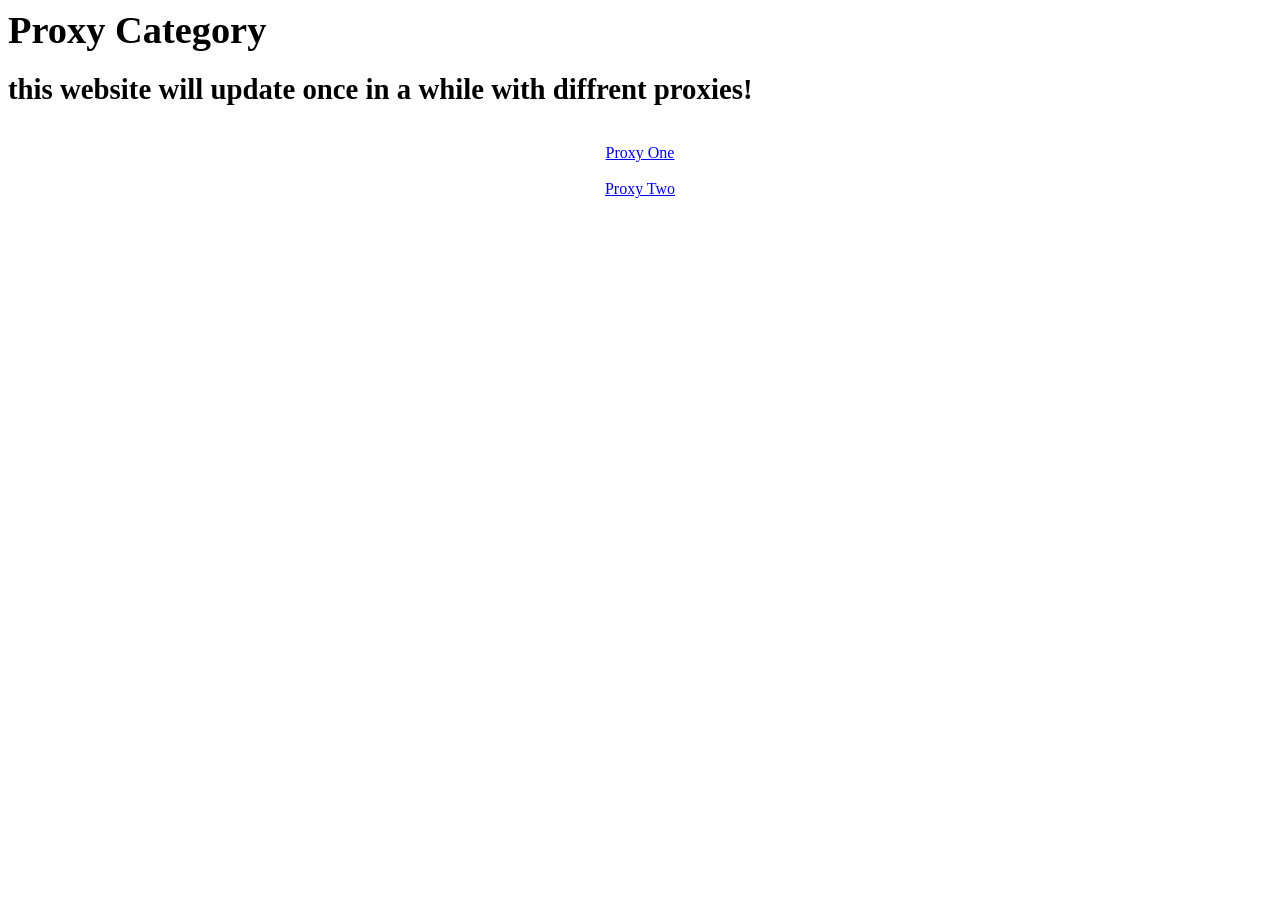
==== index.html @ c4e056bb "Rename website/index.html to index.html" ====
<html>
<style>
</style>
<head>
<title>Proxy category</title>
<h1>
<big>
  Proxy Category
</big>
</h1>
<link rel="stylesheet" href="style.css">
</head>
<body>
<h2>
<big>
  this website will update once in a while with diffrent proxies!
</big>
</h2>
<br><center>
<a href="https://wacky.fernandoaguile5.repl.co/">Proxy One</a>
<br>
<br>
<a href="https://ultraiolet-node.fernandoaguile5.repl.co/">Proxy Two</a>
</center>
</body>

</html>
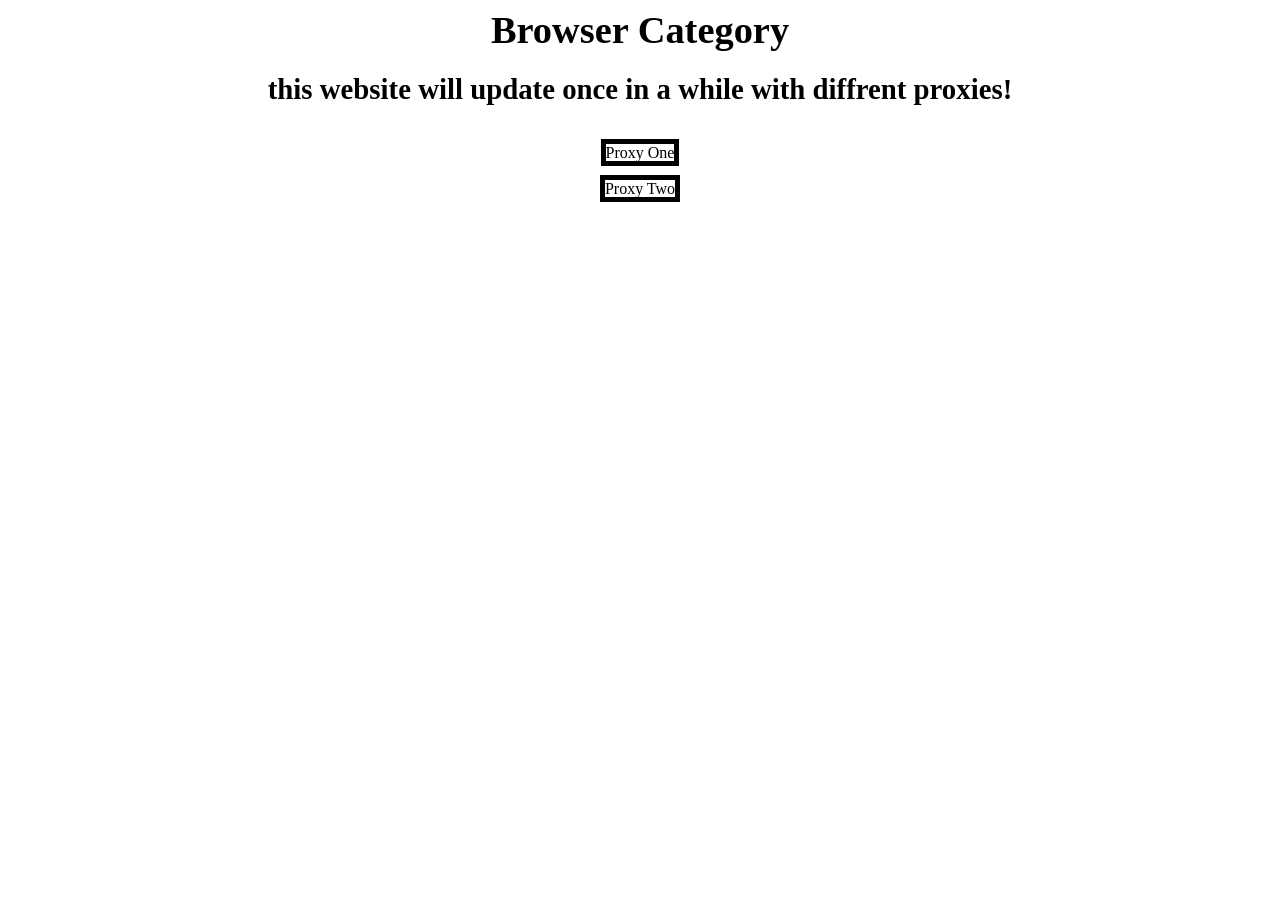
==== commit 5a7b31d1: "Update index.html" ====
--- a/index.html
+++ b/index.html
@@ -2,10 +2,10 @@
 <style>
 </style>
 <head>
-<title>Proxy category</title>
+<title>Browser category</title>
 <h1>
 <big>
-  Proxy Category
+  Browser Category
 </big>
 </h1>
 <link rel="stylesheet" href="style.css">
--- a/style.css
+++ b/style.css
@@ -0,0 +1,10 @@
+h1{font-family:verdana;
+text-align: center;}
+h2{font-family: verdana;
+text-align: center;}
+a{text-decoration: none;
+text-align:center;
+font-family:verdana;
+color: Black;
+border: solid 5px;}
+body{background-color: white;}
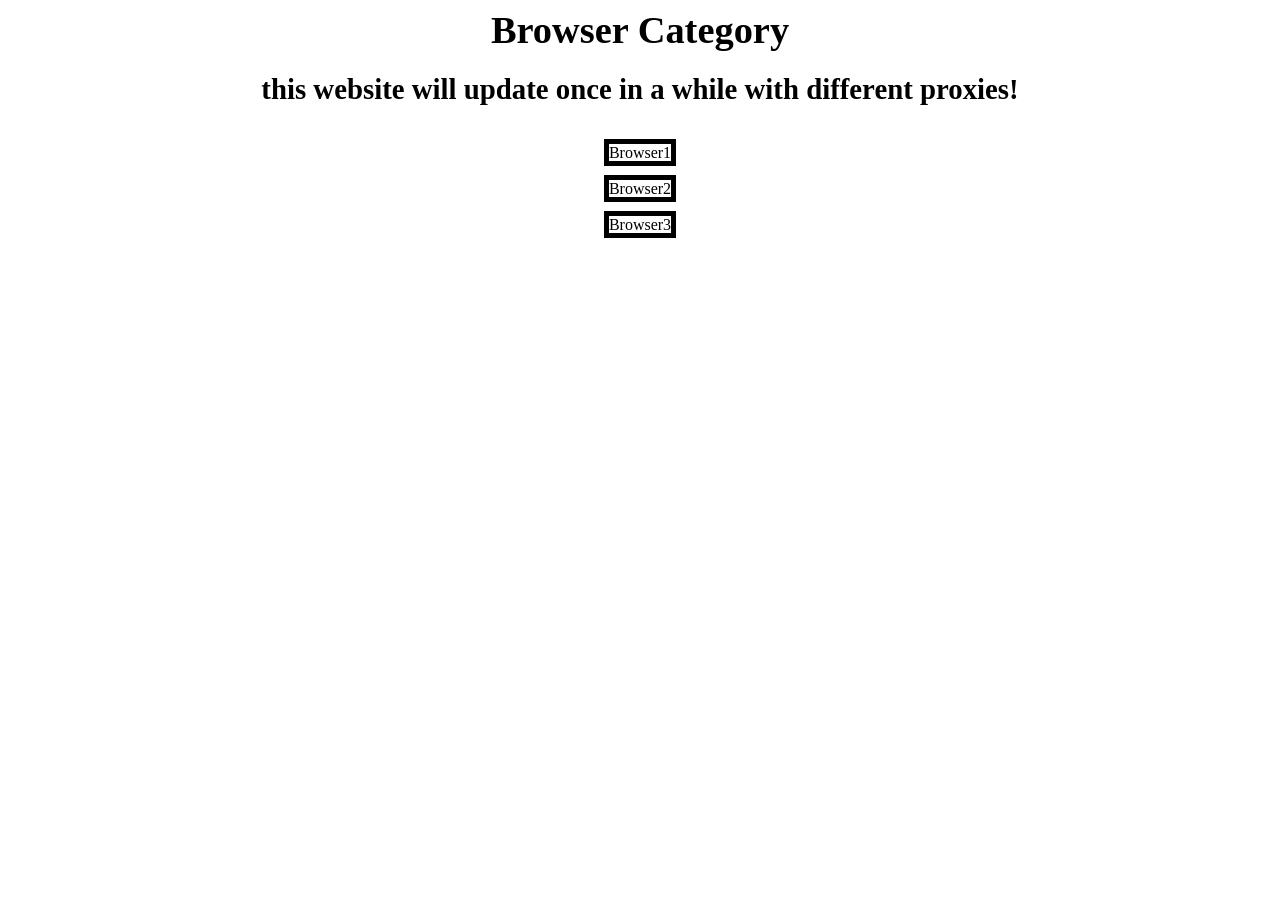
==== commit 26c8eb96: "Update index.html" ====
--- a/index.html
+++ b/index.html
@@ -13,14 +13,17 @@
 <body>
 <h2>
 <big>
-  this website will update once in a while with diffrent proxies!
+  this website will update once in a while with different proxies!
 </big>
 </h2>
 <br><center>
-<a href="https://wacky.fernandoaguile5.repl.co/">Proxy One</a>
+<a href="https://wacky.fernandoaguile5.repl.co/">Browser1</a>
 <br>
 <br>
-<a href="https://ultraiolet-node.fernandoaguile5.repl.co/">Proxy Two</a>
+<a href="https://ultraiolet-node.fernandoaguile5.repl.co/">Browser2</a>
+<br>
+<br>
+<a href="https://tictac.fernandoaguile5.repl.co/">Browser3</a>
 </center>
 </body>
 
